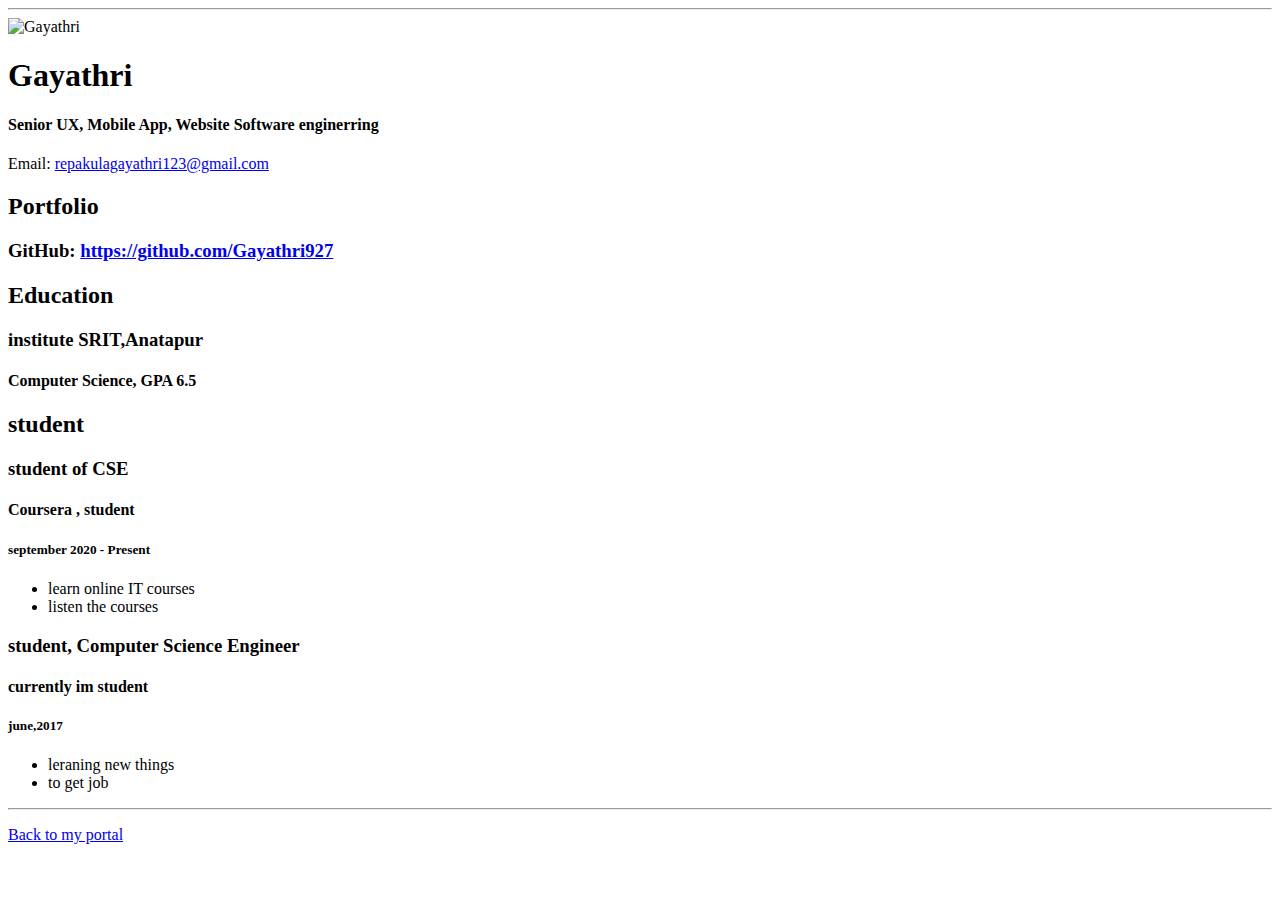
==== resume.html @ f440fe73 "Add files via upload" ====
<!doctype html>

<!-- this is a comment for human! -->

<html lang="en">

  <header>
    <title>Gayathri Resume</title>
    <link rel="stylesheet" href ="css/master.css">
    <link rel="faviconicon" href="favicon.ico" type="image/x-icon">
    <link rel="shortcut" href="favicon.ico"type="image/x-icon">
    <meta name="viewport" content="width=device-width,initial-scale=1,shrink-to-fit=no">
    <meta name="name" content="Gayathri portal">
    <meta name="robots" content="noindex, no follow">

  </header>

  <body>
    <hr>

    <img src="images/headshot.jpg" alt=Gayathri headshot" width="20%">

    <h1>Gayathri</h1>
    <h4>Senior UX, Mobile App, Website Software enginerring</h4>

    <p>Email: <a href="mailto:repakulagayathri123@gmail.com" target="_blank">repakulagayathri123@gmail.com</a></p>
    <!-- don't post physical address, personal phone number or other personal information on the web! -->

    <h2>Portfolio</h2>
      <h3>GitHub: <a href="https://github.com/Gayathri927" target="_blank">https://github.com/Gayathri927</a></h3>

    <h2>Education</h2>

    <h3>institute SRIT,Anatapur</h3>
    <h4>Computer Science, GPA 6.5</h4>

    <h2>student</h2>

    <h3>student of CSE</h3>
    <h4>Coursera , student </h4>
    <h5>september 2020 - Present</h5>
      <ul>
        <li>learn  online IT courses</li>
        <li>listen the courses</li>
      </ul>

    <h3>student, Computer Science Engineer</h3>
    <h4>currently im student</h4>
    <h5>june,2017 </h5>
      <ul>
        <li>leraning new things</li>
        <li>to get job</li>
      </ul>
  </body>

  <footer>
  <hr>
  <p><a href="index.html">Back to my portal</a><p>
  </footer>

</html>
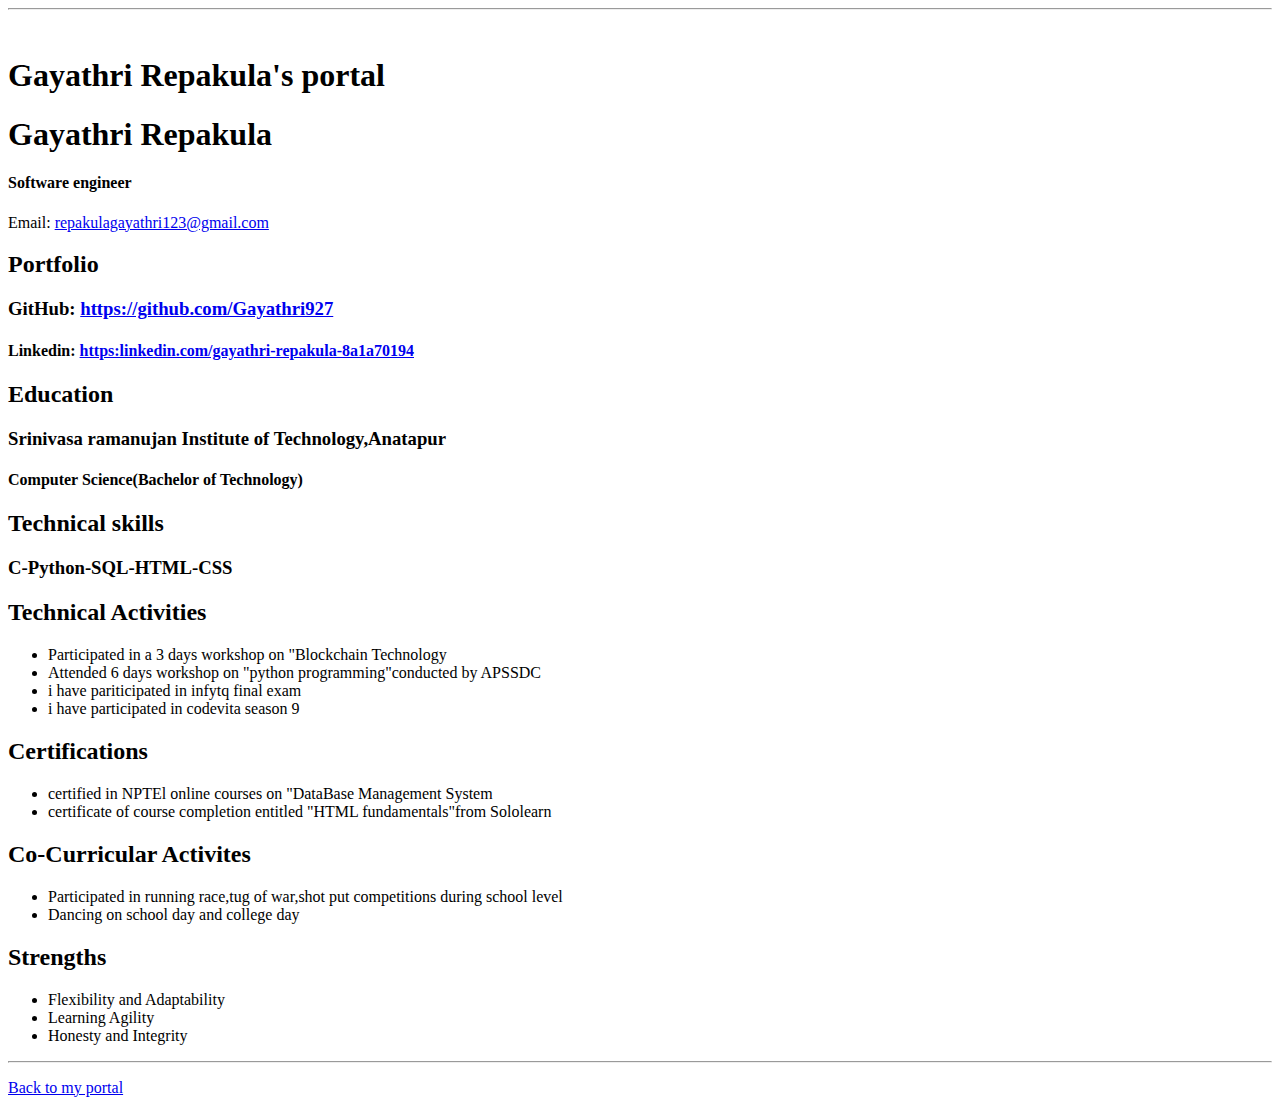
==== commit fab95e54: "Update resume.html" ====
--- a/resume.html
+++ b/resume.html
@@ -1,61 +1,73 @@
 <!doctype html>
 
-<!-- this is a comment for human! -->
 
 <html lang="en">
 
   <header>
-    <title>Gayathri Resume</title>
-    <link rel="stylesheet" href ="css/master.css">
+    <title>Gayathri Repakula Resume</title>
+    <link rel="stylesheet" href ="master.css">
     <link rel="faviconicon" href="favicon.ico" type="image/x-icon">
     <link rel="shortcut" href="favicon.ico"type="image/x-icon">
     <meta name="viewport" content="width=device-width,initial-scale=1,shrink-to-fit=no">
-    <meta name="name" content="Gayathri portal">
+    <meta name="name" content="Gayathri Repakula portal">
     <meta name="robots" content="noindex, no follow">
 
   </header>
 
   <body>
     <hr>
+    <img src="https://w7.pngwing.com/pngs/723/855/png-transparent-form-google-docs-computer-software-google-drive-creating-an-exceptional-resume-blue-text-logo.png" width="30%" alt="" />
+     <h1>Gayathri Repakula's portal</h1>
 
-    <img src="images/headshot.jpg" alt=Gayathri headshot" width="20%">
-
-    <h1>Gayathri</h1>
-    <h4>Senior UX, Mobile App, Website Software enginerring</h4>
+    <h1>Gayathri Repakula</h1>
+    <h4>Software engineer</h4>
 
     <p>Email: <a href="mailto:repakulagayathri123@gmail.com" target="_blank">repakulagayathri123@gmail.com</a></p>
     <!-- don't post physical address, personal phone number or other personal information on the web! -->
 
     <h2>Portfolio</h2>
       <h3>GitHub: <a href="https://github.com/Gayathri927" target="_blank">https://github.com/Gayathri927</a></h3>
-
+      <h4>Linkedin: <a href="https://www.linkedin.com/in/gayathri-repakula-8a1a70194" target="_blank">https:linkedin.com/gayathri-repakula-8a1a70194</a></h4>
     <h2>Education</h2>
 
-    <h3>institute SRIT,Anatapur</h3>
-    <h4>Computer Science, GPA 6.5</h4>
+    <h3>Srinivasa ramanujan Institute of Technology,Anatapur</h3>
+    <h4>Computer Science(Bachelor of Technology)</h4>
 
-    <h2>student</h2>
+    <h2>Technical skills</h2>
+    <h3>C-Python-SQL-HTML-CSS
+    
 
-    <h3>student of CSE</h3>
-    <h4>Coursera , student </h4>
-    <h5>september 2020 - Present</h5>
+    <h2>Technical Activities</h2>
       <ul>
-        <li>learn  online IT courses</li>
-        <li>listen the courses</li>
+        <li>Participated in a 3 days workshop on "Blockchain Technology</li>
+        <li>Attended 6 days workshop on "python programming"conducted by APSSDC</li>
+        <li>i have pariticipated in infytq final exam</li>
+        <li>i have participated in codevita season 9</li>
       </ul>
 
-    <h3>student, Computer Science Engineer</h3>
-    <h4>currently im student</h4>
-    <h5>june,2017 </h5>
+    <h2>Certifications</h2>
+
       <ul>
-        <li>leraning new things</li>
-        <li>to get job</li>
+        <li>certified in NPTEl online courses on "DataBase Management System</li>
+        <li>certificate of course completion entitled "HTML fundamentals"from Sololearn</li>
       </ul>
+   <h2>Co-Curricular Activites</h2>
+      <ul>
+         <li>Participated in running race,tug of war,shot put competitions during school level</li>
+	 <li>Dancing on school day and college day</li>
+      </ul>
+   <h2>Strengths</h2>
+	     <ul>
+	        <li>Flexibility and Adaptability</li>
+                <li>Learning Agility</li>
+	        <li>Honesty and Integrity </li>
+             </ul>
+
   </body>
 
   <footer>
-  <hr>
-  <p><a href="index.html">Back to my portal</a><p>
+             <hr>
+                   <p><a href="GayathriRepakulaportal.html">Back to my portal</a><p>
   </footer>
 
 </html>
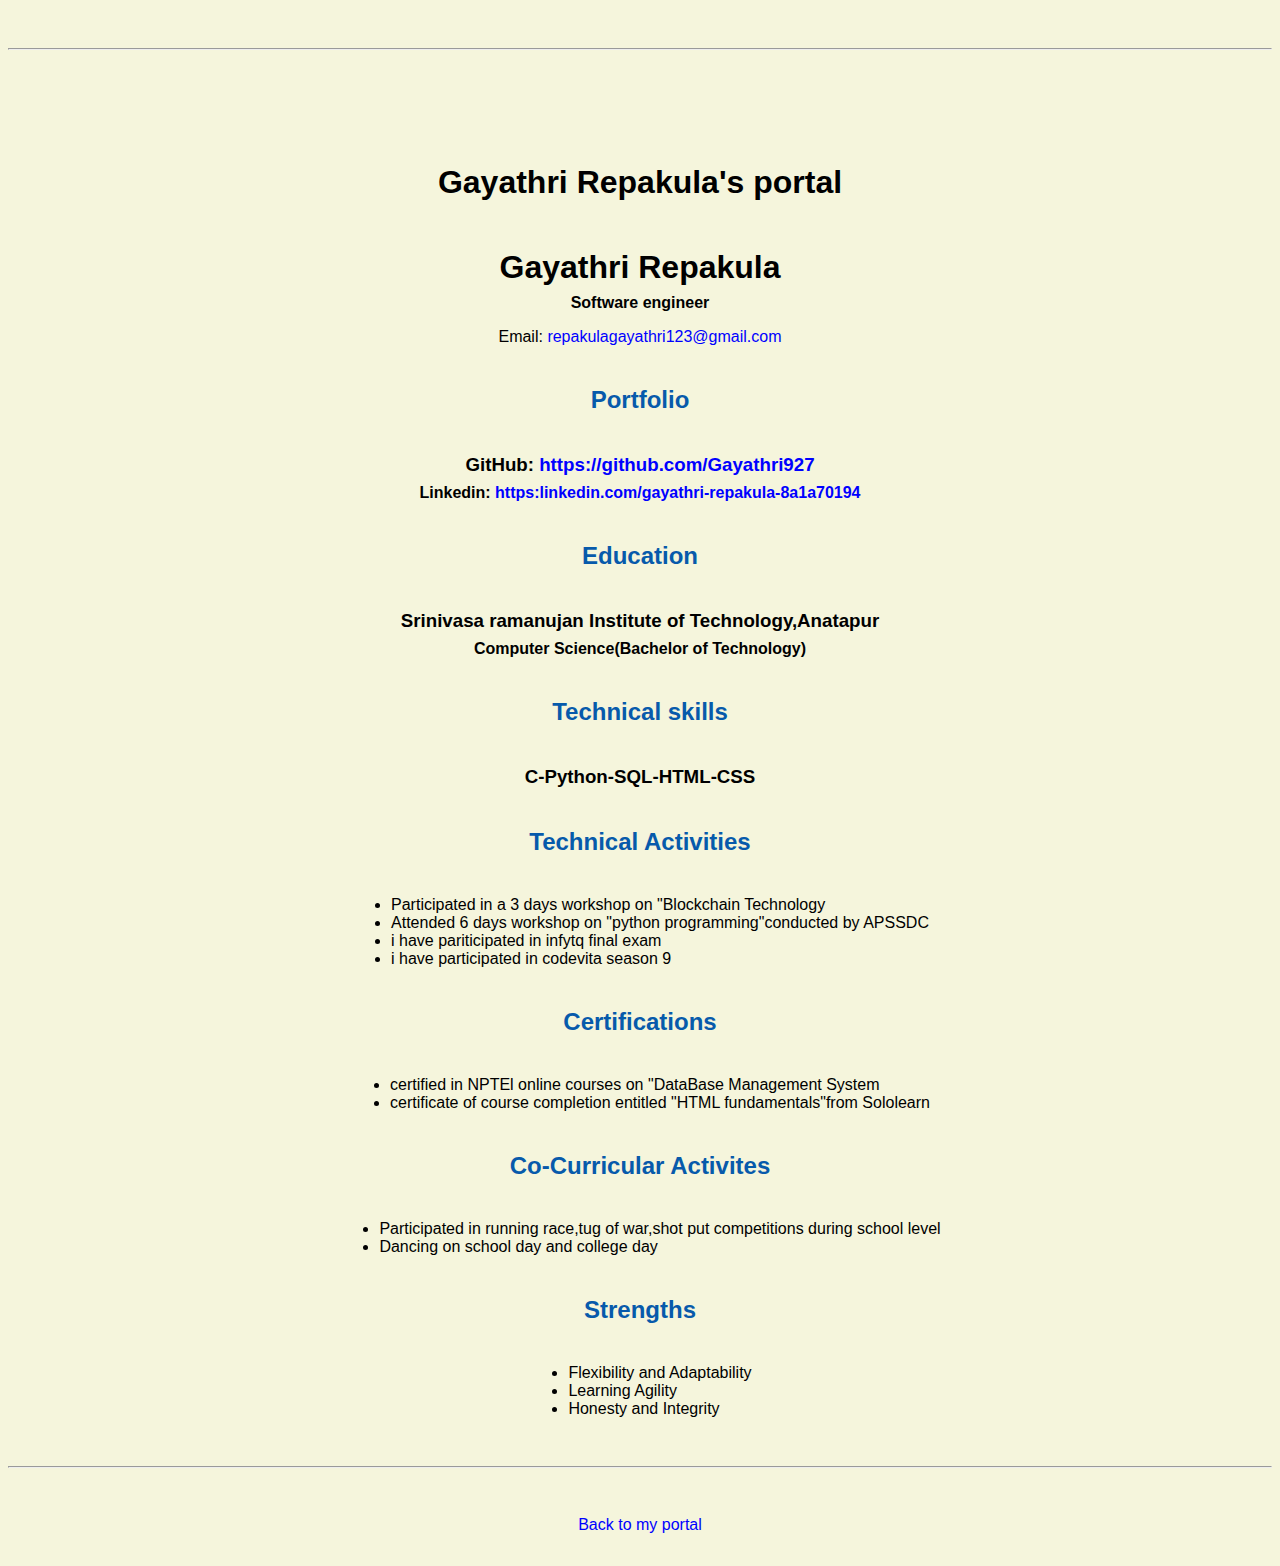
==== commit cf341b0c: "Update resume.html" ====
--- a/resume.html
+++ b/resume.html
@@ -5,11 +5,11 @@
 
   <header>
     <title>Gayathri Repakula Resume</title>
-    <link rel="stylesheet" href ="master.css">
+    <link rel="stylesheet" href ="css/master.css">
     <link rel="faviconicon" href="favicon.ico" type="image/x-icon">
     <link rel="shortcut" href="favicon.ico"type="image/x-icon">
     <meta name="viewport" content="width=device-width,initial-scale=1,shrink-to-fit=no">
-    <meta name="name" content="Gayathri Repakula portal">
+    <meta name="name" content="index">
     <meta name="robots" content="noindex, no follow">
 
   </header>
@@ -67,7 +67,7 @@
 
   <footer>
              <hr>
-                   <p><a href="GayathriRepakulaportal.html">Back to my portal</a><p>
+                   <p><a href="index.html">Back to my portal</a><p>
   </footer>
 
 </html>
--- a/css/master.css
+++ b/css/master.css
@@ -0,0 +1,70 @@
+
+/* Cascading stylesheet for the website */
+
+/* Text inside these asterisks and slashes are comments for human */
+
+  a {
+    color:blue;/* set the text color to blue here */
+    text-decoration: none; /* This means we do not want hyperlinks to be underlined */
+  }
+
+  a:hover {
+    color: red;/* set the text color to red here */
+    text-decoration: none; /* This means we do not want hyperlinks to be underlined */
+  }
+
+  body {
+    background-color: beige;
+    color:black;
+    font-family:Arial,Helvetica,sans-serif;
+    text-align:center;
+    /* set the background color here */
+    /* set the text color to black here */
+    /* set the font here */
+    /* set the text alignment here */
+   }
+
+  footer {
+    margin-top: 2rem;
+    margin-bottom: 2rem;
+  }
+
+  h1 {
+    margin-bottom: 0.5rem;
+    margin-top: 3rem;
+   }
+
+  h2 {
+    color:#075AAB;  /* set the text color of to #075AAB here */
+    /* set both the bottom margin and top margin to 2.5rem here */
+    margin-bottom: 2.5rem;
+    margin-top: 2.5rem;
+   }
+
+  h3 {
+    margin-bottom: 0;
+    margin-top: 2rem;
+  }
+
+  h4 {
+    margin-bottom: 1rem;
+    margin-top: 0.5rem;
+  }
+
+  h5 {
+    margin-top: 0.5rem;
+  }
+
+  hr {
+    margin-bottom: 3rem;
+    margin-top: 3rem;
+  }
+
+  /* this controls how the bullet points in the resume page looks */
+  ul {
+    display: table;
+    margin: 0 auto;
+    text-align: left;
+  }
+
+
